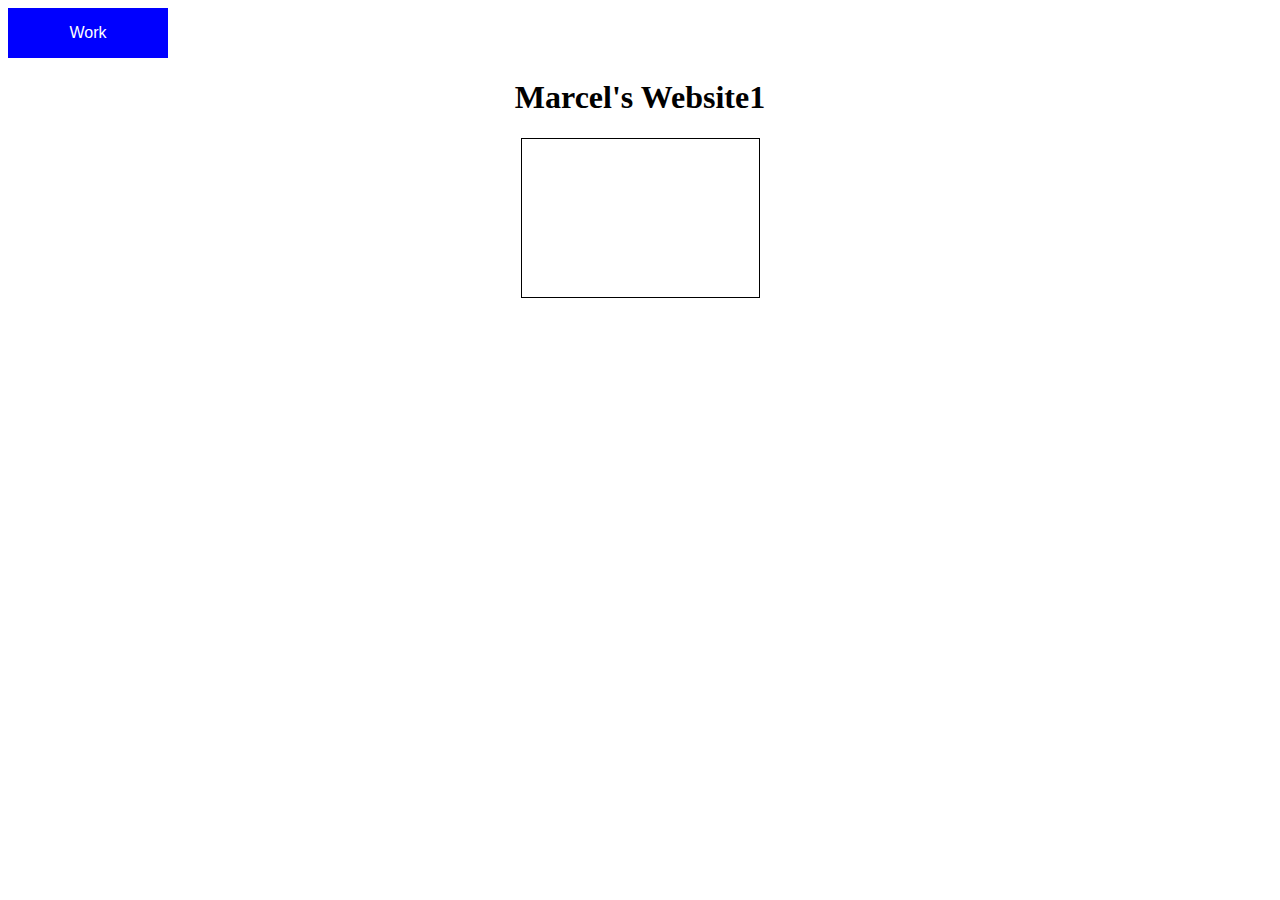
==== index.html @ 18249025 "index" ====
<!DOCTYPE HTML>

<html lang="en">

    <head>
        <title>Website1</title>
        <link rel="stylesheet" href="css/index.css">
    </head>

    <body>
    <!-- <h1><a href="index.html">Marcel Website</a></h1> -->
        <div class="menu">
            <button class="dropmenu">Work</button>
            <div class="work">
                <a href="search.html">1. Search</a>
                <a href="loading.html">2. Loading</a>
                <a href="expanding.html">3. Expanding</a>
                <a href="sound.html">4. Sound</a>
                <a href="navigation.html">5. Navigation</a>
                <a href="landingPage.html">6. Landing Page</a>
            </div>
        </div>
        <h1>Marcel's Website1</h1>
    </body>
    <canvas width="300" height="200"></canvas>
    <!-- <p><img src="https://ih1.redbubble.net/image.4065274084.6335/flat,750x,075,f-pad,750x1000,f8f8f8.jpg" alt="Goku"></p> -->
    <script src="js/index.js"></script>
</html>
---- css/index.css ----
* {
    box-sizing: border-box;
}

body {
    background-color: white;
}

h1 {
    color: black;
    text-decoration: none;
    text-align: center;
}


.dropmenu {
    background-color: blue;
    color: white;
    padding: 16px;
    font-size: 16px;
    border: none;
    width: 160px;
}

.menu {
    position: relative;
    display: inline-block;
}

.work {
    display: none;
    position: absolute;
    background-color: #f1f1f1;
    min-width: 160px;
    box-shadow: 0px 8px 16px 0px rgba(0, 0, 0, 0.2);
    z-index: 1;
}

.work a {
    color: black;
    padding: 12px 16px;
    text-decoration: none;
    display: block;
    justify-content: center;
}

.work a:hover {
    background-color: #ddd;
}

.menu:hover .work {
    display: block;
}

.menu:hover .dropmenu {
    background-color: #3e8e41;
}

canvas {
    border: 1px solid black;
    height: 10em;
  display: flex;
  align-items: center;
  justify-content: center;
  display: block;
    margin-left: auto;
    margin-right: auto;
  }
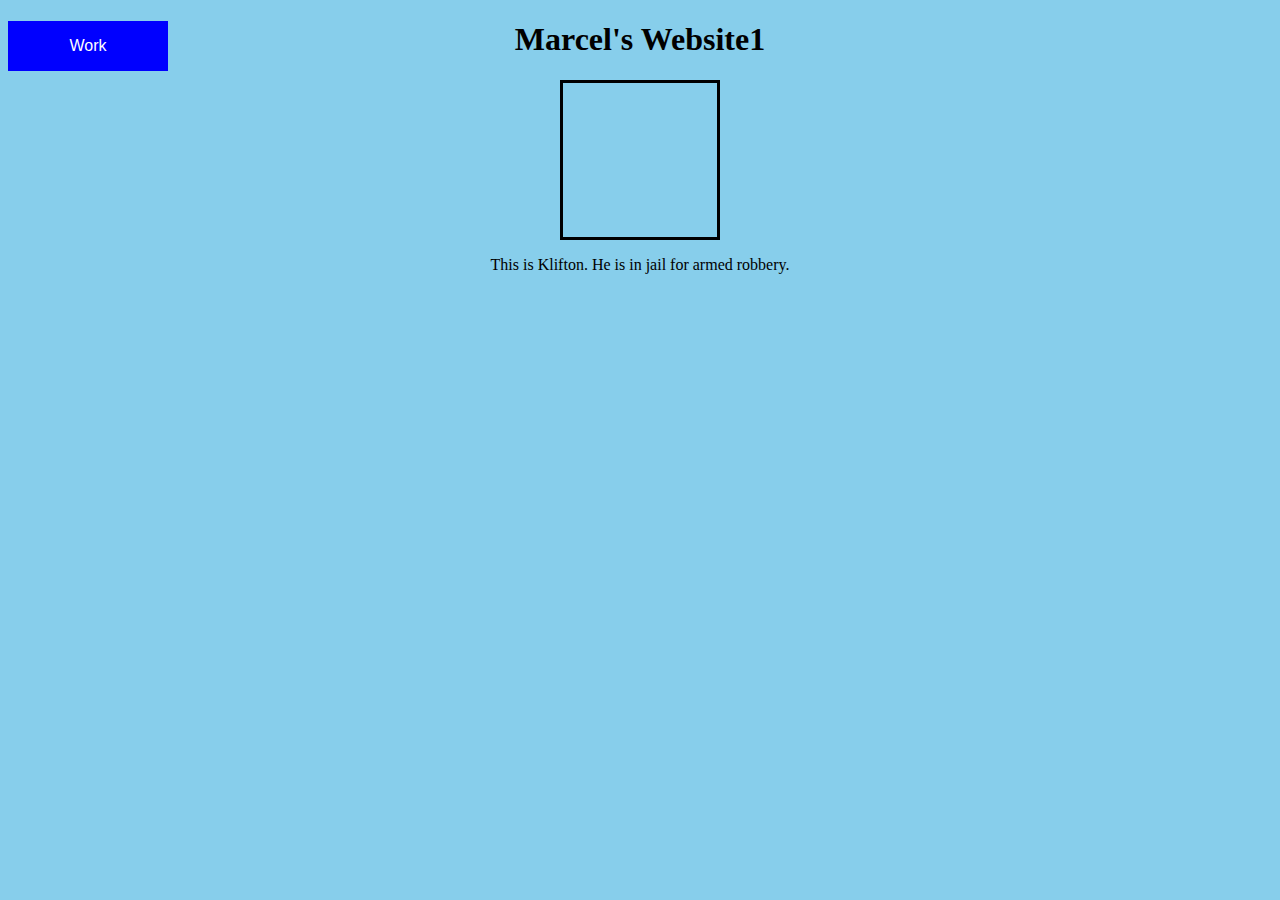
==== commit c2120172: "Wed, Mar 13, 2024, 8:50 AM -07:00" ====
--- a/index.html
+++ b/index.html
@@ -22,7 +22,8 @@
         </div>
         <h1>Marcel's Website1</h1>
     </body>
-    <canvas width="300" height="200"></canvas>
+    <canvas width="100%" height="100%"></canvas>
+    <p>This is Klifton. He is in jail for armed robbery.</p>
     <!-- <p><img src="https://ih1.redbubble.net/image.4065274084.6335/flat,750x,075,f-pad,750x1000,f8f8f8.jpg" alt="Goku"></p> -->
     <script src="js/index.js"></script>
 </html>
--- a/css/index.css
+++ b/css/index.css
@@ -3,7 +3,7 @@
 }
 
 body {
-    background-color: white;
+    background-color: skyblue;
 }
 
 h1 {
@@ -23,7 +23,7 @@
 }
 
 .menu {
-    position: relative;
+    position: fixed;
     display: inline-block;
 }
 
@@ -57,7 +57,7 @@
 }
 
 canvas {
-    border: 1px solid black;
+    border: 3px solid black;
     height: 10em;
   display: flex;
   align-items: center;
@@ -67,3 +67,7 @@
     margin-right: auto;
   }
 
+p {
+    text-align: center;
+}
+
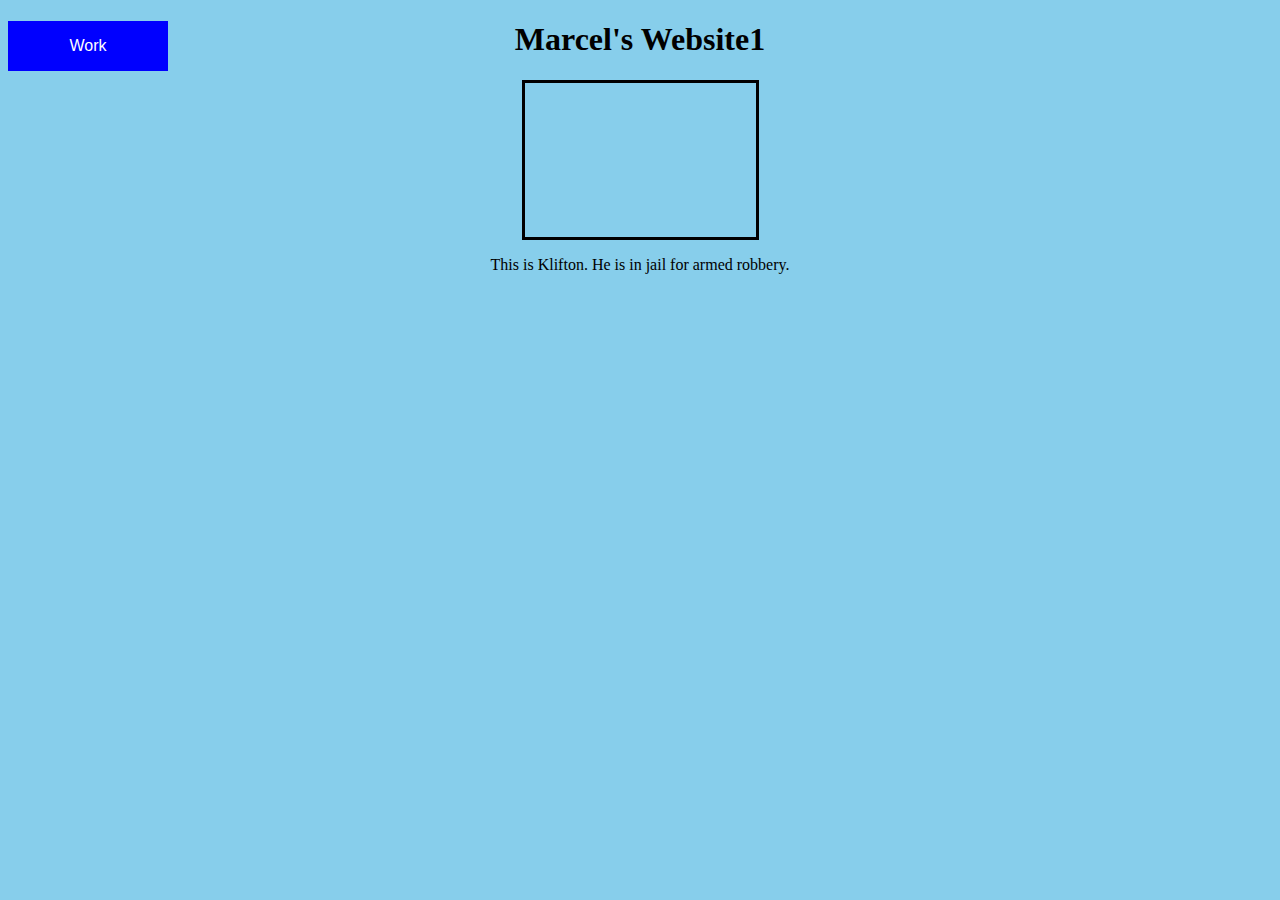
==== commit 844df691: "Wed, Mar 13, 2024, 8:52 AM -07:00" ====
--- a/index.html
+++ b/index.html
@@ -22,7 +22,7 @@
         </div>
         <h1>Marcel's Website1</h1>
     </body>
-    <canvas width="100%" height="100%"></canvas>
+    <canvas width="300px" height="200px"></canvas>
     <p>This is Klifton. He is in jail for armed robbery.</p>
     <!-- <p><img src="https://ih1.redbubble.net/image.4065274084.6335/flat,750x,075,f-pad,750x1000,f8f8f8.jpg" alt="Goku"></p> -->
     <script src="js/index.js"></script>
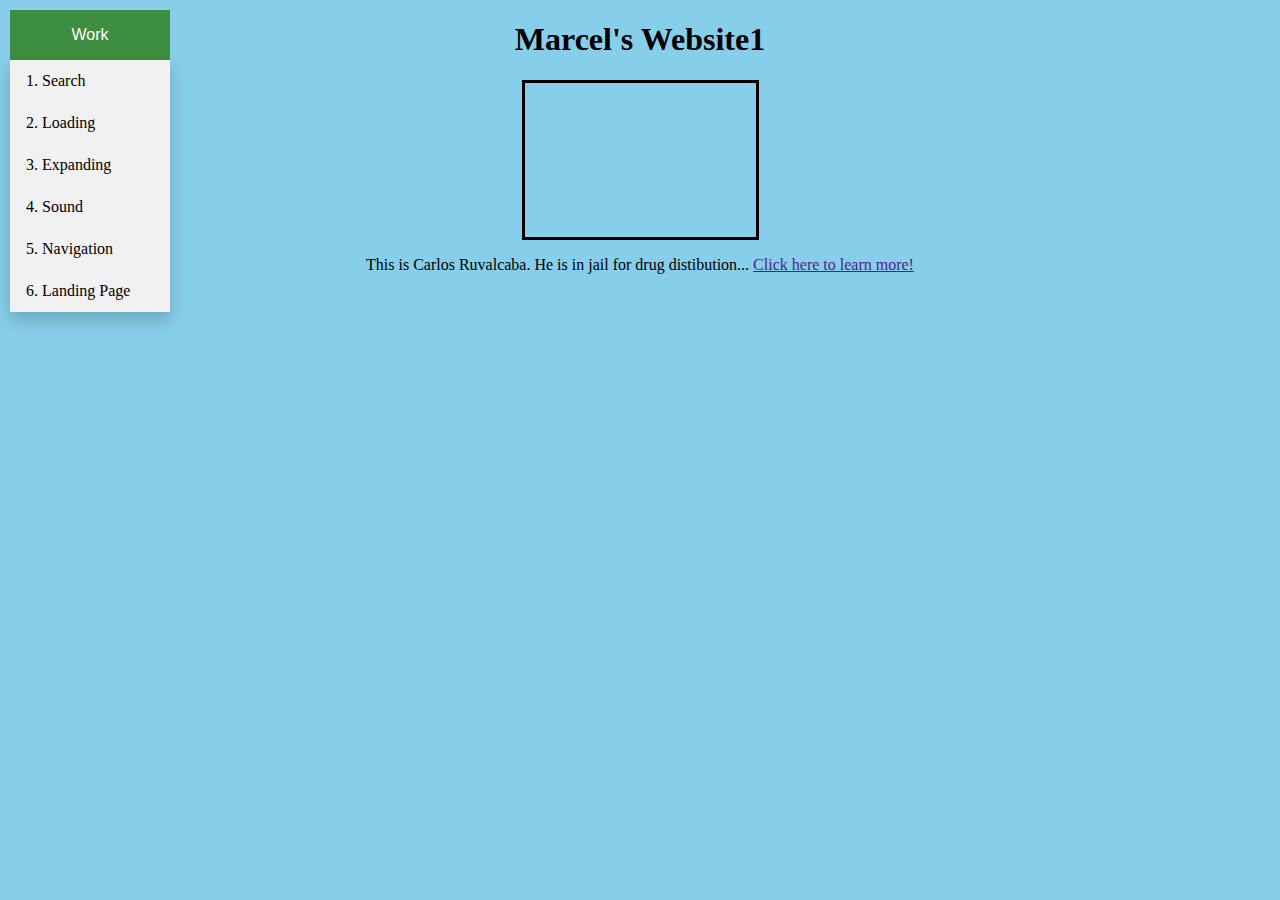
==== commit 862e4350: "Wed, Mar 13, 2024, 9:37 AM -07:00" ====
--- a/index.html
+++ b/index.html
@@ -23,7 +23,9 @@
         <h1>Marcel's Website1</h1>
     </body>
     <canvas width="300px" height="200px"></canvas>
-    <p>This is Klifton. He is in jail for armed robbery.</p>
+    <p>This is Carlos Ruvalcaba. He is in jail for drug distibution...
+        <a href="">Click here to learn more!</a>
+    </p>
     <!-- <p><img src="https://ih1.redbubble.net/image.4065274084.6335/flat,750x,075,f-pad,750x1000,f8f8f8.jpg" alt="Goku"></p> -->
     <script src="js/index.js"></script>
 </html>
--- a/css/index.css
+++ b/css/index.css
@@ -23,8 +23,11 @@
 }
 
 .menu {
-    position: fixed;
+    position: absolute;
     display: inline-block;
+    top: 0;
+    left: 0;
+    padding: 10px;
 }
 
 .work {
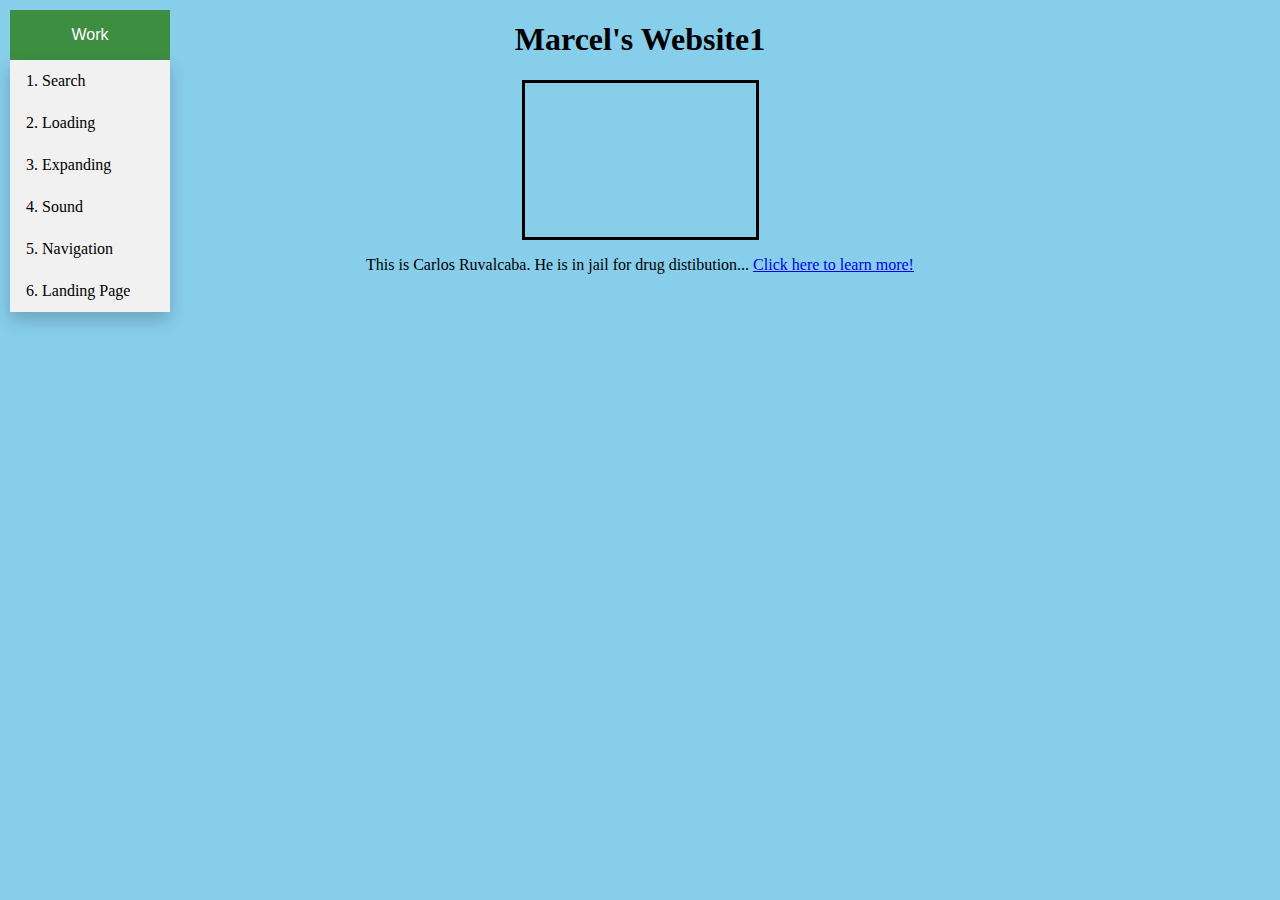
==== commit 50fbe9cd: "Wed, Mar 13, 2024, 9:38 AM -07:00" ====
--- a/index.html
+++ b/index.html
@@ -24,7 +24,7 @@
     </body>
     <canvas width="300px" height="200px"></canvas>
     <p>This is Carlos Ruvalcaba. He is in jail for drug distibution...
-        <a href="">Click here to learn more!</a>
+        <a href="https://ucr.fbi.gov/wanted/cei/carlos-ruvalcaba-orosco/@@poster.pdf">Click here to learn more!</a>
     </p>
     <!-- <p><img src="https://ih1.redbubble.net/image.4065274084.6335/flat,750x,075,f-pad,750x1000,f8f8f8.jpg" alt="Goku"></p> -->
     <script src="js/index.js"></script>
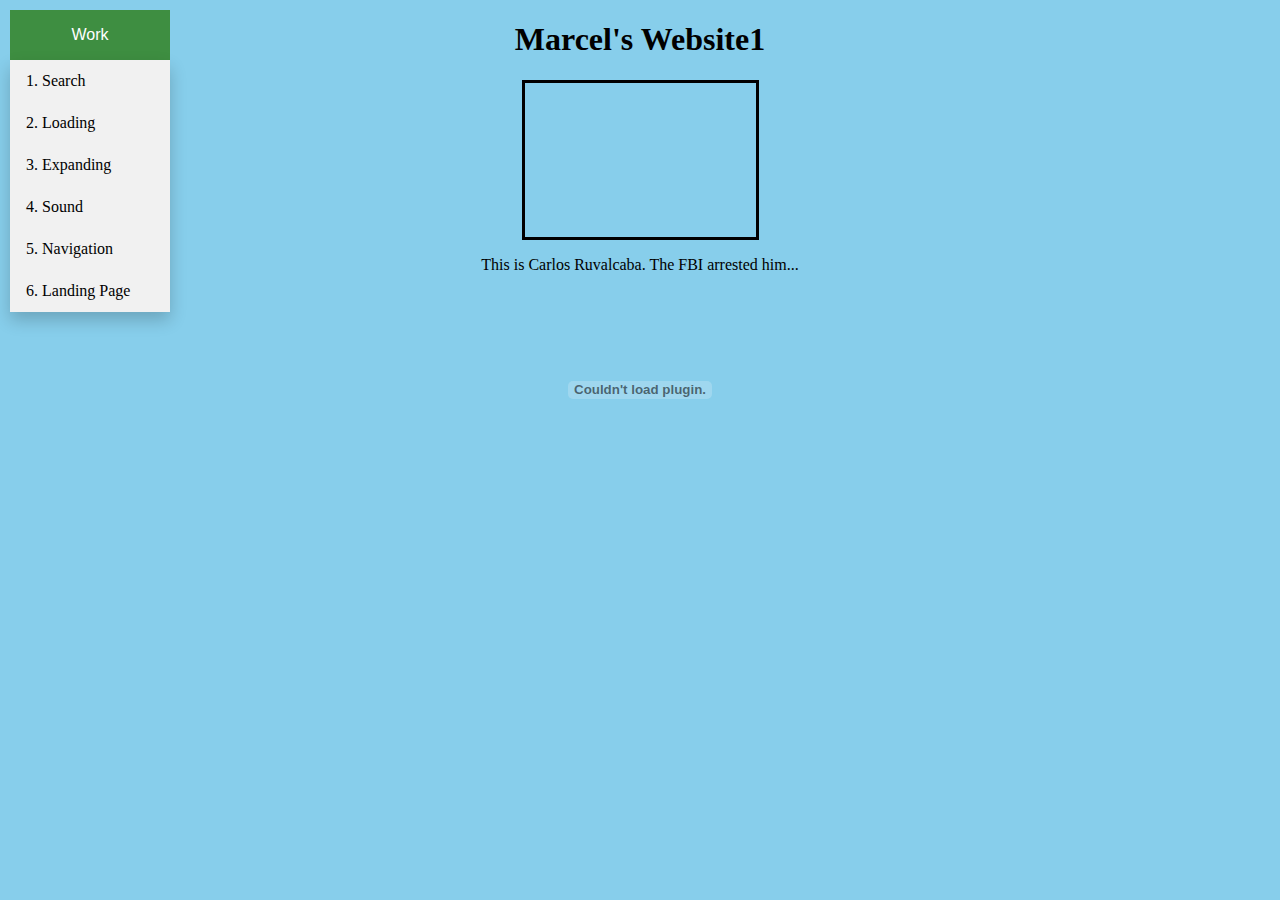
==== commit aad47f4d: "index7" ====
--- a/index.html
+++ b/index.html
@@ -23,9 +23,8 @@
         <h1>Marcel's Website1</h1>
     </body>
     <canvas width="300px" height="200px"></canvas>
-    <p>This is Carlos Ruvalcaba. He is in jail for drug distibution...
-        <a href="https://ucr.fbi.gov/wanted/cei/carlos-ruvalcaba-orosco/@@poster.pdf">Click here to learn more!</a>
-    </p>
+    <p>This is Carlos Ruvalcaba. The FBI arrested him...</p>
+    <p class="pdf"><embed src="css/images/Carlos.pdf" width="40%" height="200px" /> </p>
     <!-- <p><img src="https://ih1.redbubble.net/image.4065274084.6335/flat,750x,075,f-pad,750x1000,f8f8f8.jpg" alt="Goku"></p> -->
     <script src="js/index.js"></script>
 </html>
--- a/css/index.css
+++ b/css/index.css
@@ -74,3 +74,6 @@
     text-align: center;
 }
 
+embed {
+    justify-content: center;
+}
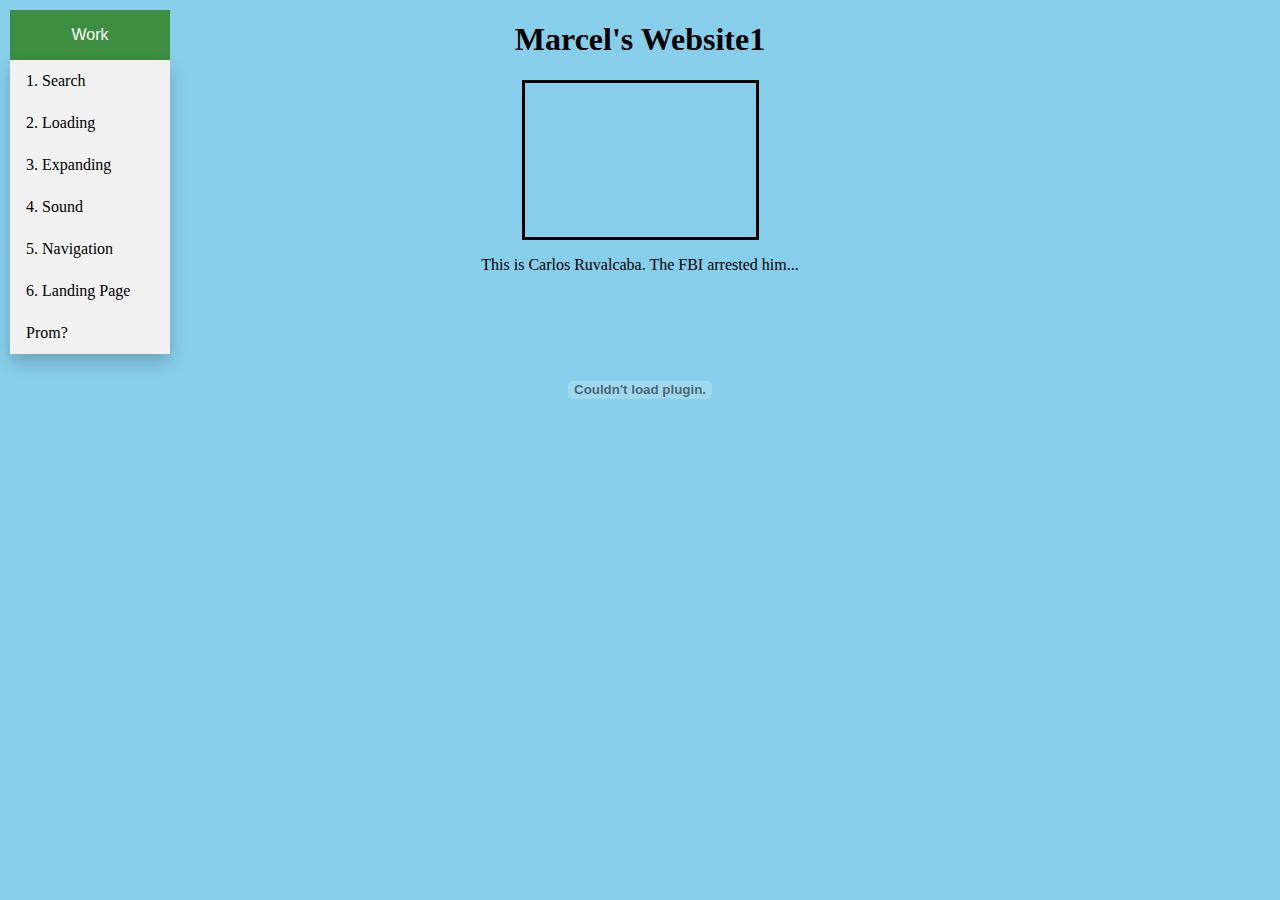
==== commit 0531f209: "hmm" ====
--- a/index.html
+++ b/index.html
@@ -18,6 +18,7 @@
                 <a href="sound.html">4. Sound</a>
                 <a href="navigation.html">5. Navigation</a>
                 <a href="landingPage.html">6. Landing Page</a>
+                <a href="hmm.html">Prom?</a>
             </div>
         </div>
         <h1>Marcel's Website1</h1>
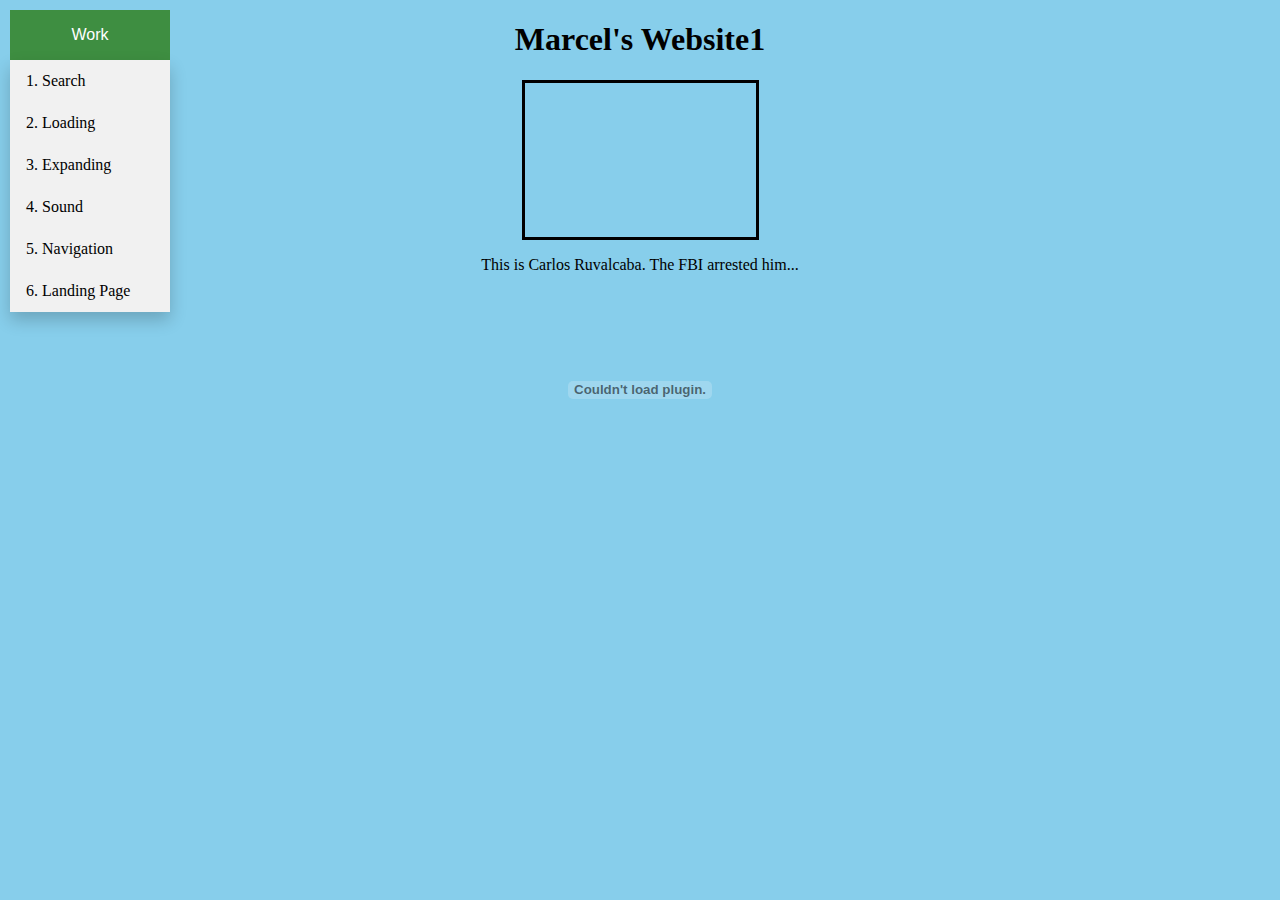
==== commit f702f4de: "Mon, May 6, 2024, 9:04 PM -07:00" ====
--- a/index.html
+++ b/index.html
@@ -18,7 +18,6 @@
                 <a href="sound.html">4. Sound</a>
                 <a href="navigation.html">5. Navigation</a>
                 <a href="landingPage.html">6. Landing Page</a>
-                <a href="hmm.html">Prom?</a>
             </div>
         </div>
         <h1>Marcel's Website1</h1>
